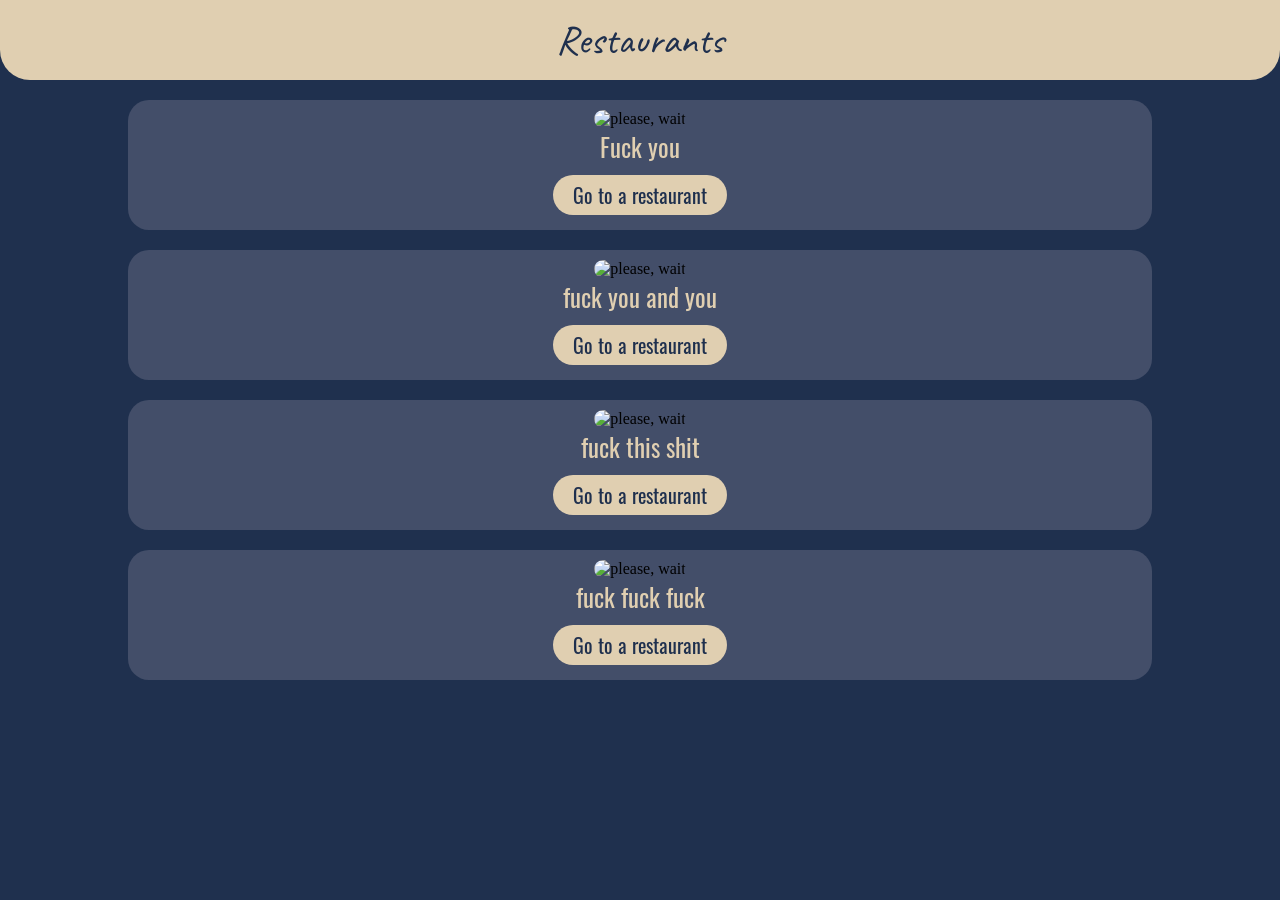
==== web/restaurantPage.html @ 59895e17 "added restaurant Page" ====
<!DOCTYPE html>
<html lang="en">
<head>
    <meta charset="UTF-8">
    <meta http-equiv="X-UA-Compatible" content="IE=edge">
    <meta name="viewport" content="width=device-width, initial-scale=1.0">
    <link rel="stylesheet" href="./mainPage.css">
    <title>Restaurants</title>
</head>
<body>
    <div class="title__block">
        <h1 class="title">Restaurants</h1>
    </div>
    <div id="restaurants">
    </div>
    
    <template id="restaurant">
        <div class="restaurant">
            <div>
                <img id="image" class="restaurant__image" src="" alt="please, wait">
            </div>
            <p id="title" class="restaurant__title">Dodo pizza</p>
            <div>
                <button id="button" class="restaurant__button" type="button">
                    <a href="#">Go to a restaurant</a>
                </button>
            </div>
        </div>
    </template>
</body>
</html>

<script src="./restaurantPage.js"></script>
---- web/mainPage.css ----
body {
    background-color: var(--tg-theme-bg-color,#1F304E);
    margin: 0;
    padding: 0;
}

.title__block {
    width: 100%;
    height: 80px;
    background: var(--tg-theme-button-color,#E0CFB1);
    border-bottom-left-radius: 30px;
    border-bottom-right-radius: 30px;
    text-align: center;
}

.title {
    height: 37px;
    padding-top: 15px;
    font-weight: 400;   
    font-size: 40px;
    line-height: 50px;
    margin: 0;
    font-family: 'Caveat';
    font-style: normal;
    color: var(--tg-theme-bg-color,#1F304E);
}

.items {
    width: 90%;
    margin: 40px auto;
    display: grid;
    grid-template-columns: 47% 47%;
    grid-column-gap: 20px;
    grid-row-gap: 30px;
}

.item {
    display: flex;
    flex-direction: column;
    width: 100%;
    height: 285px;
    background-color: var(--tg-theme-secondary-bg-color,#434E69);
    /* border: 2px solid var(--tg-theme-button-color,#E0CFB1); */
    border-radius: 21px;
}

.item__image {
    width: 150px;
    height: 150px;
    margin: 0 auto;
    margin-top: 10px;
    object-fit: cover;
    border-radius: 20px;
}

.item__name {
    font-family: 'Oswald';
    font-style: normal;
    font-weight: 400;
    font-size: 20px;
    text-align: center;   
    color: var(--tg-theme-button-color,#E0CFB1);
    margin-bottom: 5px;
}

.item__button {
    font-family: 'Oswald';
    width: 60%;
    margin: 5px auto;
    height: 35px;
    border: 2px solid var(--tg-theme-button-color,#E0CFB1);
    background-color: var(--tg-theme-button-color,#E0CFB1);
    color: var(--tg-theme-bg-color,#1F304E);
    font-size: 15px;
    font-weight: 600;
    border-radius: 30px;
    cursor: pointer;
    outline: none;
    transition: .3s linear;
}

/* .item__button:hover {
    background-color: var(--tg-theme-bg-color,#1F304E);
    color: var(--tg-theme-button-color,#E0CFB1);
} */

.item__hidden {
    font-family: 'Oswald';
    display: flex;
    flex-direction: row;
    justify-content: center;
    align-items: center;
}

.item__count {
    margin: 0px 10px 0px 10px;
    font-size: 20px;
    color: var(--tg-theme-button-color,#E0CFB1);
}

.item__button__hide {
    background-color: var(--tg-theme-button-color,#E0CFB1);
    color: var(--tg-theme-bg-color,#1F304E);
    border: 2px solid var(--tg-theme-button-color,#E0CFB1);
    border-radius: 10px;
    height: 35px;
    width: 40px;
    margin-top: 5px;
    padding: 0 10px;
    font-size: 15px;
    font-weight: 600;
    cursor: pointer;
    outline: none;
    transition: .3s linear;
}

/* .item__button__hide:hover {
    border-color: var(--tg-theme-button-color,#E0CFB1);
    background-color: var(--tg-theme-bg-color,#1F304E);
    color: var(--tg-theme-button-color,#E0CFB1);
} */

.footer {
    display: block;
    text-align: center;
    margin-bottom: 30px;
}

.footer__link {
    border: 2px solid var(--tg-theme-button-color,#E0CFB1);
    background-color: var(--tg-theme-button-color,#E0CFB1);
    outline: none;
    border-radius: 40px;
    padding: 10px 30px;
    font-size: 25px;
    text-decoration: none;
    transition: .3s linear;
    min-width: 300px;
}
.footer__link a {
    font-family: 'Oswald';
    color: var(--tg-theme-button-text-color,#1F304E);
    text-decoration: none;
}

/* .footer__link a:hover {
    color: var(--tg-theme-button-color,#E0CFB1);
}

.footer__link:hover {
    background-color: var(--tg-theme-bg-color,#1F304E);
} */

#button__add {
    display: block;
}

#button__add.hide {
    display: none;
}

#hidden {
    display: none;
}

#hidden.show {
    display: flex;
}

.back {
    width: 340px;
    margin: 20px auto 0px;
    padding-left: 10px;
    text-align: center;
}

.back__link {
    font-family: 'Oswald';
    position: relative;
    color: var(--tg-theme-button-color,#E0CFB1);
    text-decoration: none;
}

.back__link::after {
    position: absolute;
    bottom: 0;
    left: 0;
    height: 2px;
    width: 0;
    content: "";
    background-color: var(--tg-theme-button-color,#E0CFB1);
    transition: .3s ease-out;
}

/* .back__link:hover::after {
    width: 100%;
} */

.list {
    margin-top: 20px;
    margin-bottom: 20px;
}

.list__element {
    width: 340px;
    height: 90px;
    margin: 0 auto;
    margin-bottom: 15px;
}

.list__item {
    display: flex;
    justify-content: space-between;
    height: 60px;
    background-color: var(--tg-theme-button-color,#E0CFB1);
    color: var(--tg-theme-bg-color,#1F304E);
    border-radius: 40px;
}

.list__text {
    font-size: 20px;
    margin-left: 15px;
    margin-top: 15px;
    font-family: 'Oswald';
}

.list__change {
    display: flex;
    align-items: center;
    margin-right: 15px;
}

.list__button {
    width: 35px;
    height: 35px;
    outline: none;
    border: 2px solid var(--tg-theme-bg-color,#1F304E);
    border-radius: 100%;
    background-color: #1F304E;
    font-family: 'Oswald';
    margin-right: 10px;
    margin-left: 10px;
    color: var(--tg-theme-button-color,#E0CFB1);
    cursor: pointer;
    transition: .3s;
}

/* .list__button:hover {
    border-color: var(--tg-theme-bg-color,#1F304E);
    background-color: var(--tg-theme-button-color,#E0CFB1);
    color: var(--tg-theme-bg-color,#1F304E);
} */

p {
    margin: 0;
}

.list__count {
    font-family: 'Oswald';
    color: var(--tg-theme-bg-color,#1F304E);
}

.list__under {
    text-align: right;
    font-family: 'Oswald';
    color: var(--tg-theme-button-color,#E0CFB1);
    padding-right: 5px;
    margin: 3px;
}

.restaurants {
    margin: 20px auto;
}

.restaurant {
    width: 80%;
    margin: 20px auto;
    text-align: center;
    background-color: #434E69;
    border-radius: 21px;
}

.restaurant__image {
    width: 250px;
    height: 250px;
    object-fit: cover;
    margin-top: 10px;
    border-radius: 20px;
}

.restaurant__title {
    font-family: 'Oswald';
    color: #E0CFB1;
    font-size: 25px;
}

.restaurant__button {
    margin-top: 10px;
    margin-bottom: 15px;
    border: none;
    background-color: #E0CFB1;
    border-radius: 20px;
    padding: 5px 10px;
    outline: none;
}

.restaurant__button a {
    font-family: "Oswald";
    color: #1F304E;
    font-size: 20px;
    padding: 5px 10px;
    text-decoration: none;
}

@font-face {
    font-family: 'Oswald';
    src: url("./fonts/Oswald/Oswald.ttf");
}

@font-face {
    font-family: 'Caveat';
    src: url('./fonts/Caveat-VariableFont_wght.ttf');
}
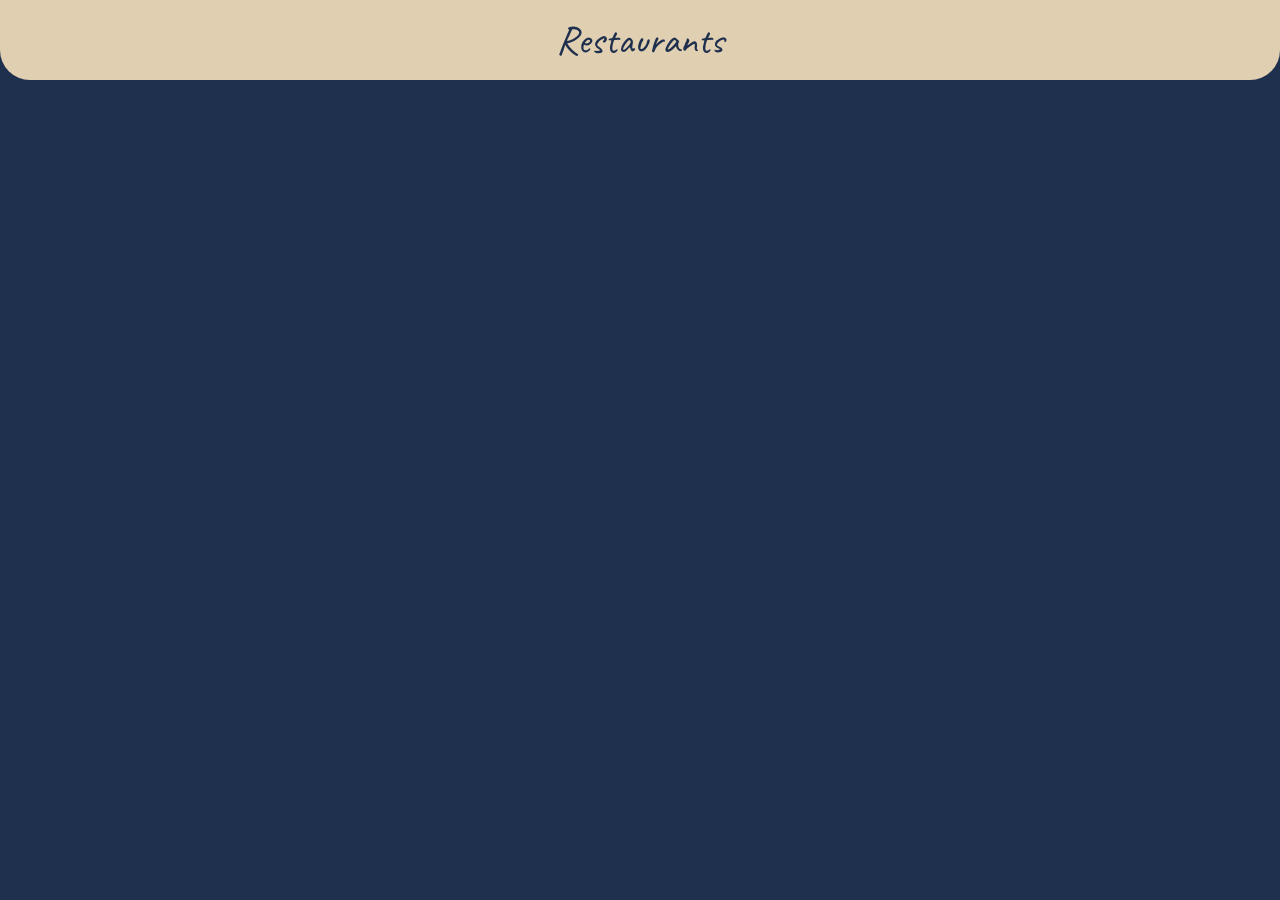
==== commit 0125fce5: "restaurantsPage event listener" ====
--- a/web/restaurantPage.html
+++ b/web/restaurantPage.html
@@ -21,7 +21,7 @@
             </div>
             <p id="title" class="restaurant__title">Dodo pizza</p>
             <div>
-                <button id="button" class="restaurant__button" type="button">
+                <button id="button__restaurant" class="restaurant__button" type="button">
                     <a href="#">Go to a restaurant</a>
                 </button>
             </div>
@@ -29,5 +29,5 @@
     </template>
 </body>
 </html>
-
+<script src="https://telegram.org/js/telegram-web-app.js"></script>
 <script src="./restaurantPage.js"></script>
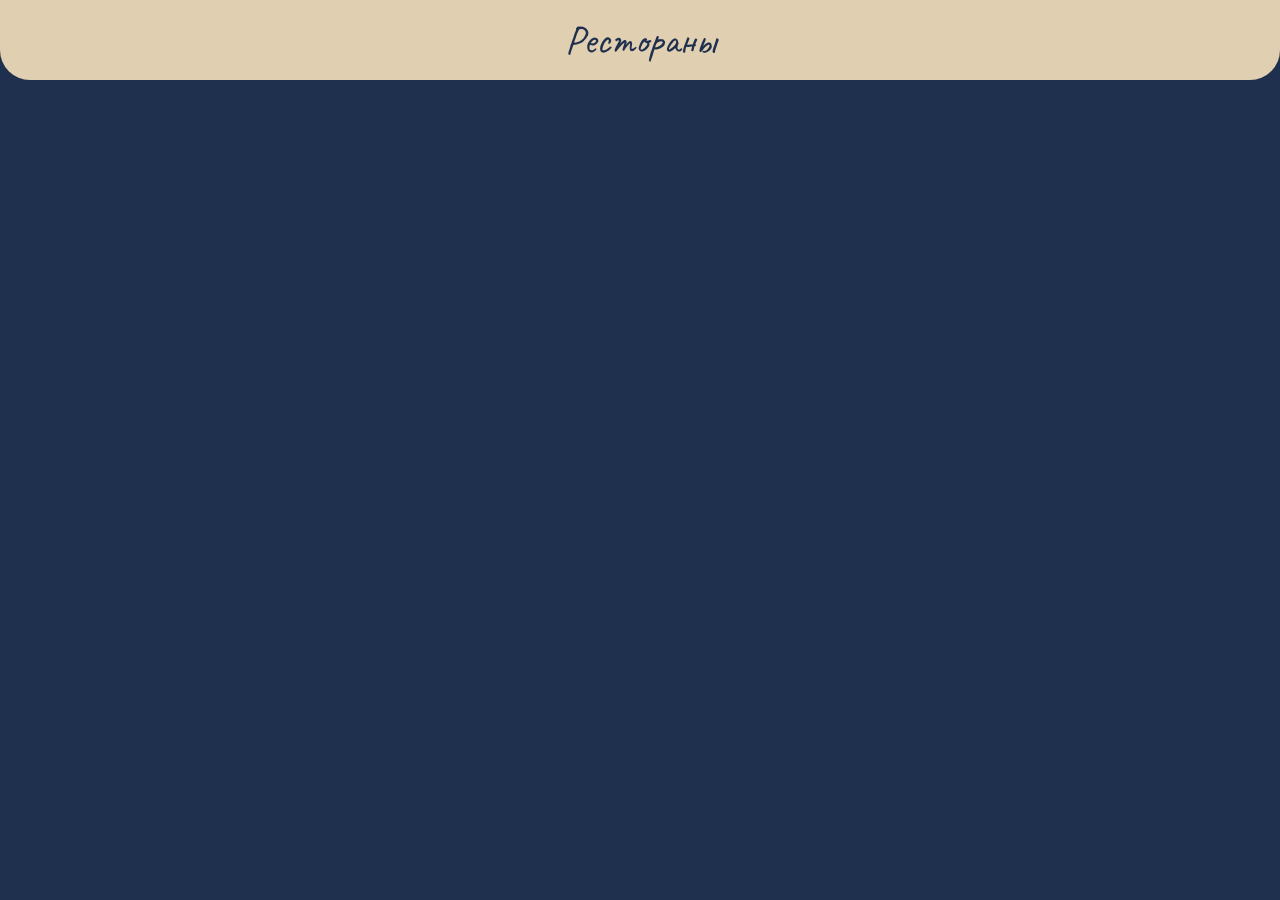
==== commit 4f9efbfa: "design fixes" ====
--- a/web/restaurantPage.html
+++ b/web/restaurantPage.html
@@ -5,11 +5,11 @@
     <meta http-equiv="X-UA-Compatible" content="IE=edge">
     <meta name="viewport" content="width=device-width, initial-scale=1.0">
     <link rel="stylesheet" href="./mainPage.css">
-    <title>Restaurants</title>
+    <title>Рестораны</title>
 </head>
 <body>
     <div class="title__block">
-        <h1 class="title">Restaurants</h1>
+        <h1 class="title">Рестораны</h1>
     </div>
     <div id="restaurants">
     </div>
@@ -22,7 +22,7 @@
             <p id="title" class="restaurant__title">Dodo pizza</p>
             <div>
                 <button id="button__restaurant" class="restaurant__button" type="button">
-                    <a href="#">Go to a restaurant</a>
+                    <a href="#">Перейти к ресторану</a>
                 </button>
             </div>
         </div>
--- a/web/mainPage.css
+++ b/web/mainPage.css
@@ -37,8 +37,10 @@
 .item {
     display: flex;
     flex-direction: column;
+    justify-content: space-between;
+    text-align: center;
     width: 100%;
-    height: 285px;
+    height: 300px;
     background-color: var(--tg-theme-secondary-bg-color,#434E69);
     /* border: 2px solid var(--tg-theme-button-color,#E0CFB1); */
     border-radius: 21px;
@@ -58,15 +60,29 @@
     font-style: normal;
     font-weight: 400;
     font-size: 20px;
+    max-height: 65px;
+    line-height: 1.1;
     text-align: center;   
+    overflow: hidden;
     color: var(--tg-theme-button-color,#E0CFB1);
     margin-bottom: 5px;
 }
 
+.item__name__count {
+    font-family: 'Oswald';
+    font-style: normal;
+    font-weight: 400;
+    font-size: 15px;
+    line-height: 1.1;
+    text-align: center;   
+    color: var(--tg-theme-button-color,#E0CFB1);
+    margin-bottom: 5px;
+}
+
 .item__button {
     font-family: 'Oswald';
     width: 60%;
-    margin: 5px auto;
+    margin: 5px auto 10px auto;
     height: 35px;
     border: 2px solid var(--tg-theme-button-color,#E0CFB1);
     background-color: var(--tg-theme-button-color,#E0CFB1);
@@ -93,7 +109,7 @@
 }
 
 .item__count {
-    margin: 0px 10px 0px 10px;
+    margin: 0px 10px 5px 10px;
     font-size: 20px;
     color: var(--tg-theme-button-color,#E0CFB1);
 }
@@ -106,6 +122,7 @@
     height: 35px;
     width: 40px;
     margin-top: 5px;
+    margin-bottom: 10px;
     padding: 0 10px;
     font-size: 15px;
     font-weight: 600;
@@ -202,7 +219,7 @@
 }
 
 .list__element {
-    width: 340px;
+    width: 440px;
     height: 90px;
     margin: 0 auto;
     margin-bottom: 15px;
@@ -221,6 +238,8 @@
     font-size: 20px;
     margin-left: 15px;
     margin-top: 15px;
+    max-height: 30px;
+    overflow: hidden;
     font-family: 'Oswald';
 }
 
@@ -236,11 +255,13 @@
     outline: none;
     border: 2px solid var(--tg-theme-bg-color,#1F304E);
     border-radius: 100%;
-    background-color: #1F304E;
-    font-family: 'Oswald';
+    background-color: var(--tg-theme-bg-color,#1F304E);
     margin-right: 10px;
     margin-left: 10px;
     color: var(--tg-theme-button-color,#E0CFB1);
+    font-weight: 600;
+    font-size: 20px;
+    /* color: var(--tg-theme-button-color,#E0CFB1); */
     cursor: pointer;
     transition: .3s;
 }
@@ -257,6 +278,8 @@
 
 .list__count {
     font-family: 'Oswald';
+    text-align: center;
+    width: 15px;
     color: var(--tg-theme-bg-color,#1F304E);
 }
 
@@ -273,10 +296,10 @@
 }
 
 .restaurant {
-    width: 80%;
+    width: 60%;
     margin: 20px auto;
     text-align: center;
-    background-color: #434E69;
+    background-color: var(--tg-theme-secondary-bg-color, #434E69);
     border-radius: 21px;
 }
 
@@ -290,7 +313,7 @@
 
 .restaurant__title {
     font-family: 'Oswald';
-    color: #E0CFB1;
+    color: var(--tg-theme-text-color,#E0CFB1);
     font-size: 25px;
 }
 
@@ -298,7 +321,7 @@
     margin-top: 10px;
     margin-bottom: 15px;
     border: none;
-    background-color: #E0CFB1;
+    background-color: var(--tg-theme-button-color,#E0CFB1);
     border-radius: 20px;
     padding: 5px 10px;
     outline: none;
@@ -306,7 +329,7 @@
 
 .restaurant__button a {
     font-family: "Oswald";
-    color: #1F304E;
+    color: var(--tg-theme-button-text-color,#1F304E);
     font-size: 20px;
     padding: 5px 10px;
     text-decoration: none;
